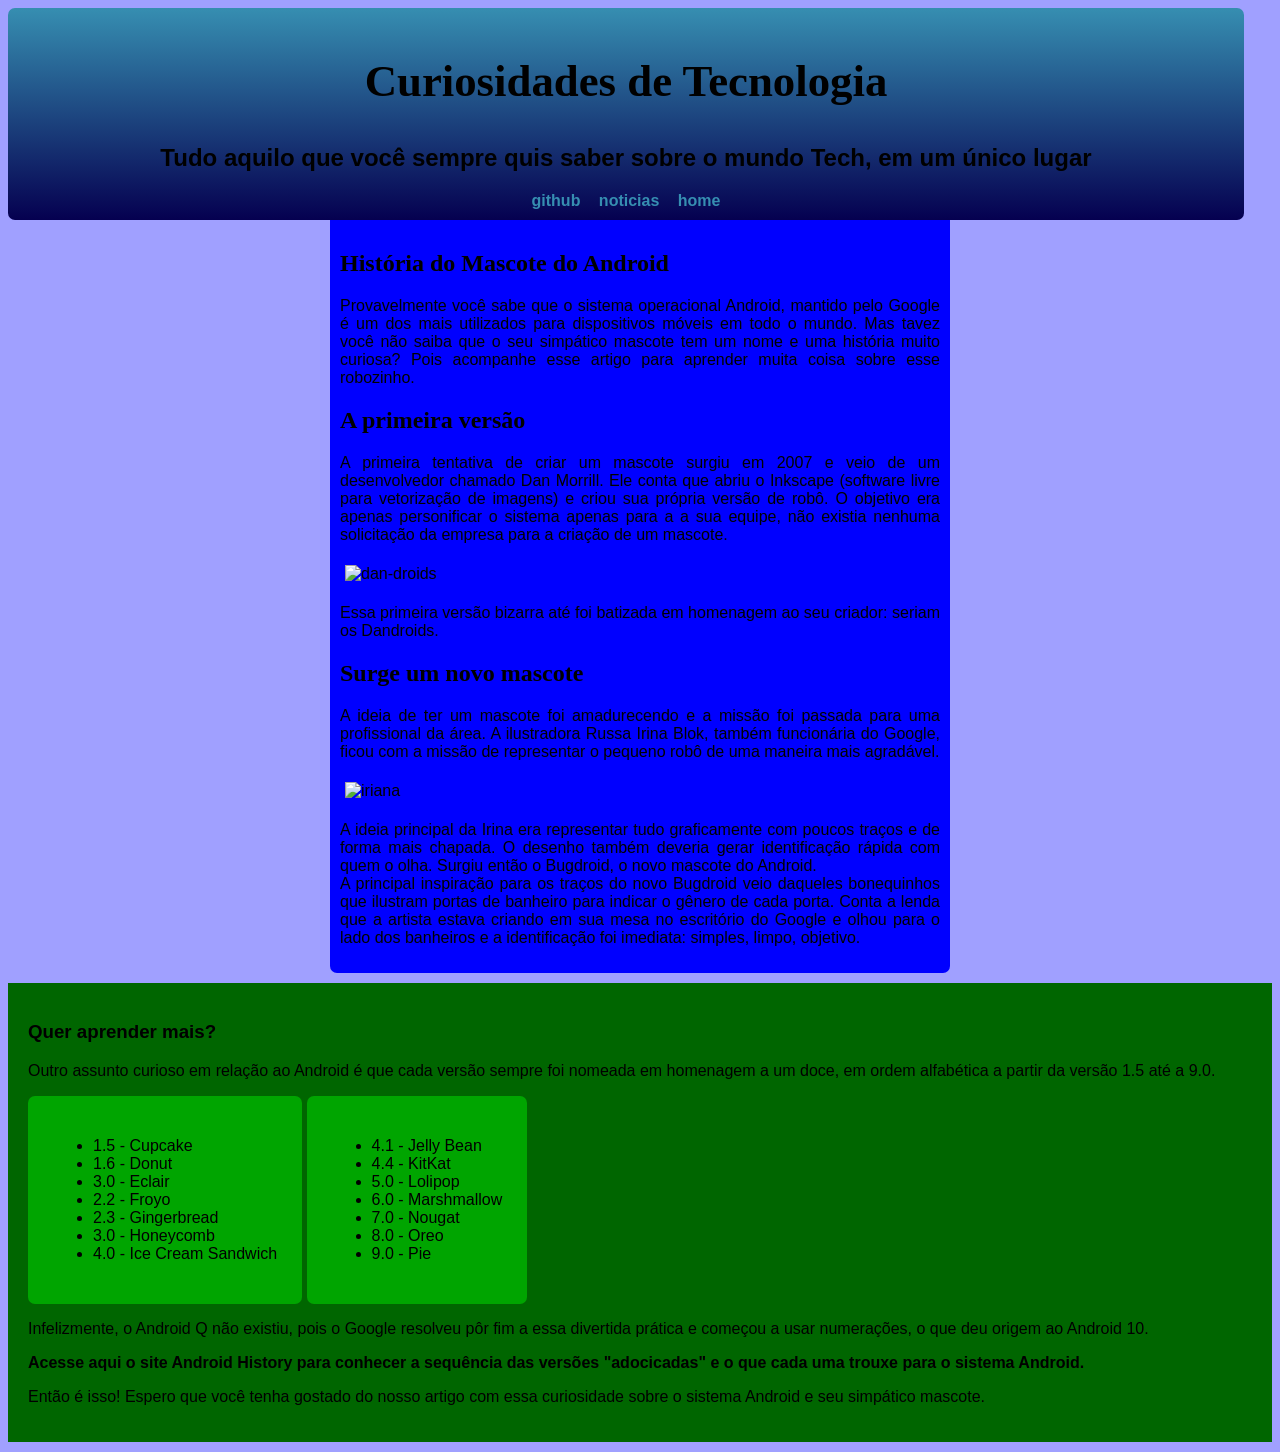
==== index.html.html @ dbcdc679 "adicionei e organizei" ====
<!DOCTYPE html>
<html lang="pt-br">
<head>
    <meta charset="UTF-8">
    <meta name="viewport" content="width=device-width, initial-scale=1.0">
    <title>curiosiddes tech</title>
    <link rel="stylesheet" href="style.css">
    <link rel="shortcut icon" href="favicon.ico" type="image/x-icon">
</head>
<body>
    <header>
       <nav> <h1>Curiosidades de Tecnologia</h1>
        <h2>Tudo aquilo que você sempre quis saber sobre o mundo Tech, em um único lugar</h2>
        <a href="https://github.com/pyetrosoares150-max" target="_blank">github</a>
        <a href="noticias.html">noticias</a>
        <a href="home.html">home</a> 
         </nav>
    </header>
    <main>
        <h2>História do Mascote do Android</h2>
        <p>Provavelmente você sabe que o sistema operacional Android, mantido pelo Google é um dos mais utilizados para dispositivos móveis em todo o mundo. Mas tavez você não saiba que o seu simpático mascote tem um nome e uma história muito curiosa? Pois acompanhe esse artigo para aprender muita coisa sobre esse robozinho.</p>
        <h2>A primeira versão</h2> <p>A primeira tentativa de criar um mascote surgiu em 2007 e veio de um desenvolvedor chamado Dan Morrill. Ele conta que abriu o Inkscape (software livre para vetorização de imagens) e criou sua própria versão de robô. O objetivo era apenas personificar o sistema apenas para a a sua equipe, não existia nenhuma solicitação da empresa para a criação de um mascote.</p>
        <source media="(max-width:290px)" srcset="dan-droids-pq-300.png">
        <img src="dan-droids-pq.png" alt="dan-droids">
        <p>Essa primeira versão bizarra até foi batizada em homenagem ao seu criador: seriam os Dandroids.</p>
        <h2>Surge um novo mascote</h2>
        <p>A ideia de ter um mascote foi amadurecendo e a missão foi passada para uma profissional da área. A ilustradora Russa Irina Blok, também funcionária do Google, ficou com a missão de representar o pequeno robô de uma maneira mais agradável.</p>
        <source media="(max-width: 290px)" srcset="irina-blok-pq-300.jpg">
        <img src="irina-blok-pq.jpg" alt="iriana">
        </source> <p>A ideia principal da Irina era representar tudo graficamente com poucos traços e de forma mais chapada. O desenho também deveria gerar identificação rápida com quem o olha. Surgiu então o Bugdroid, o novo mascote do Android. <br>
        A principal inspiração para os traços do novo Bugdroid veio daqueles bonequinhos que ilustram portas de banheiro para indicar o gênero de cada porta. Conta a lenda que a artista estava criando em sua mesa no escritório do Google e olhou para o lado dos banheiros e a identificação foi imediata: simples, limpo, objetivo.</p>
    </main>
    <footer> <h3>Quer aprender mais? </h2>
        <p>Outro assunto curioso em relação ao Android é que cada versão sempre foi nomeada em homenagem a um doce, em ordem alfabética a partir da versão 1.5 até a 9.0.</p>
        <div id="divone"> 
            <ul><li>1.5 - Cupcake</li>
            <li>1.6 - Donut</li>
            <li>3.0 - Eclair</li>
            <li>2.2 - Froyo</li>
            <li>2.3 - Gingerbread</li>
            <li>3.0 - Honeycomb</li>
            <li>4.0 - Ice Cream Sandwich</li>
            </div>
        <div id="divtwo">
            <ul>
            <li>4.1 - Jelly Bean</li>
            <li>4.4 - KitKat</li>
            <li>5.0 - Lolipop</li> 
            <li>6.0 - Marshmallow</li>
            <li>7.0 - Nougat</li>
            <li>8.0 - Oreo</li>
            <li>9.0 - Pie</li>
            </ul>
        </div>
        </ul>
        <p>Infelizmente, o Android Q não existiu, pois o Google resolveu pôr fim a essa divertida prática e começou a usar numerações, o que deu origem ao Android 10.</p>
        <a href="#">Acesse aqui o site Android History para conhecer a sequência das versões "adocicadas" e o que cada uma trouxe para o sistema Android.</a>
        <p>Então é isso! Espero que você tenha gostado do nosso artigo com essa curiosidade sobre o sistema Android e seu simpático mascote.</p>
    </footer>
    
</body>
</html>
---- style.css ----
@charset "UTF-8" ;
@font-face {
    font-family: face;
    src: url(idroid.otf);
}
@import url('https://fonts.googleapis.com/css2?family=Oswald:wght@200..700&display=swap');
*:root {
    --cor0: #0300a1;
    --cordofundo: #368eb1;
    --cor01:#a6ff00e3;
    --cor02:#a800a0;
    --cor03:#0000ff;
    --cor04:#006600;
    --cor05:#00a500;
    --cor:#050050;
    }
body{
    background-color: #a0a0ff;
    text-align: justify;
}
 nav{
    background-color: transparent;
    background-image: none;
 }
header{
    background-color: var(--cordofundo);
    background-image:linear-gradient(to bottom, var(--cordofundo), var(--cor ));
    padding: 10px;
    font-family: "Oswald" , sans-serif;
    font-optical-sizing: auto;
    font-style: normal;
    text-align: center;
    margin-bottom: -10px;
    border-radius: 7px;
    max-width: 95vw;
}
header > nav > h1{
    font-size: 2.8em;
    font-family: "face" ;
}
header > nav > a {
    color: #368eb1;
    text-decoration:none;
    font-weight: bold;
    padding: 7px;
}
header > nav > a:hover{
    padding: 5px;
    font-weight: bold;
    border-radius: 7px;
    background-color: #a6ff00e3;
    color: #a800a0;
    transition-duration: 0.5s;
}
main {
    background-color: #0000ff;
    padding: 10px;
    margin-top: -10px;
    text-align: justify;
    font-family: Arial, Helvetica, sans-serif ;
    margin-top: 10px;
    margin-bottom: 10px;
    margin-left: auto;
    margin-right: auto;
    margin-bottom: auto;
    border-radius: 7px;
    border-top-left-radius: 0px;
    border-top-right-radius: 0px;
    max-width: 600px;
    min-width: 300px;
}

img {
    padding: 5px;
    display: block;
    margin: auto;
    min-width:280px;
}
footer {
    background-color : #006600 ; 
    padding: 20px;
    font-family: Arial, Helvetica, sans-serif;
    padding-top: -10px;
    margin: 10px 0px;
}
footer > a {
    color: #000000;
    text-decoration: none;
    font-weight: bold;
}
main > h2 {
    font-family: face;
    
}
div{
    display: inline-block;
    padding: 25px ;
    background-color: #00a500;
    border-radius: 7px;
    
}
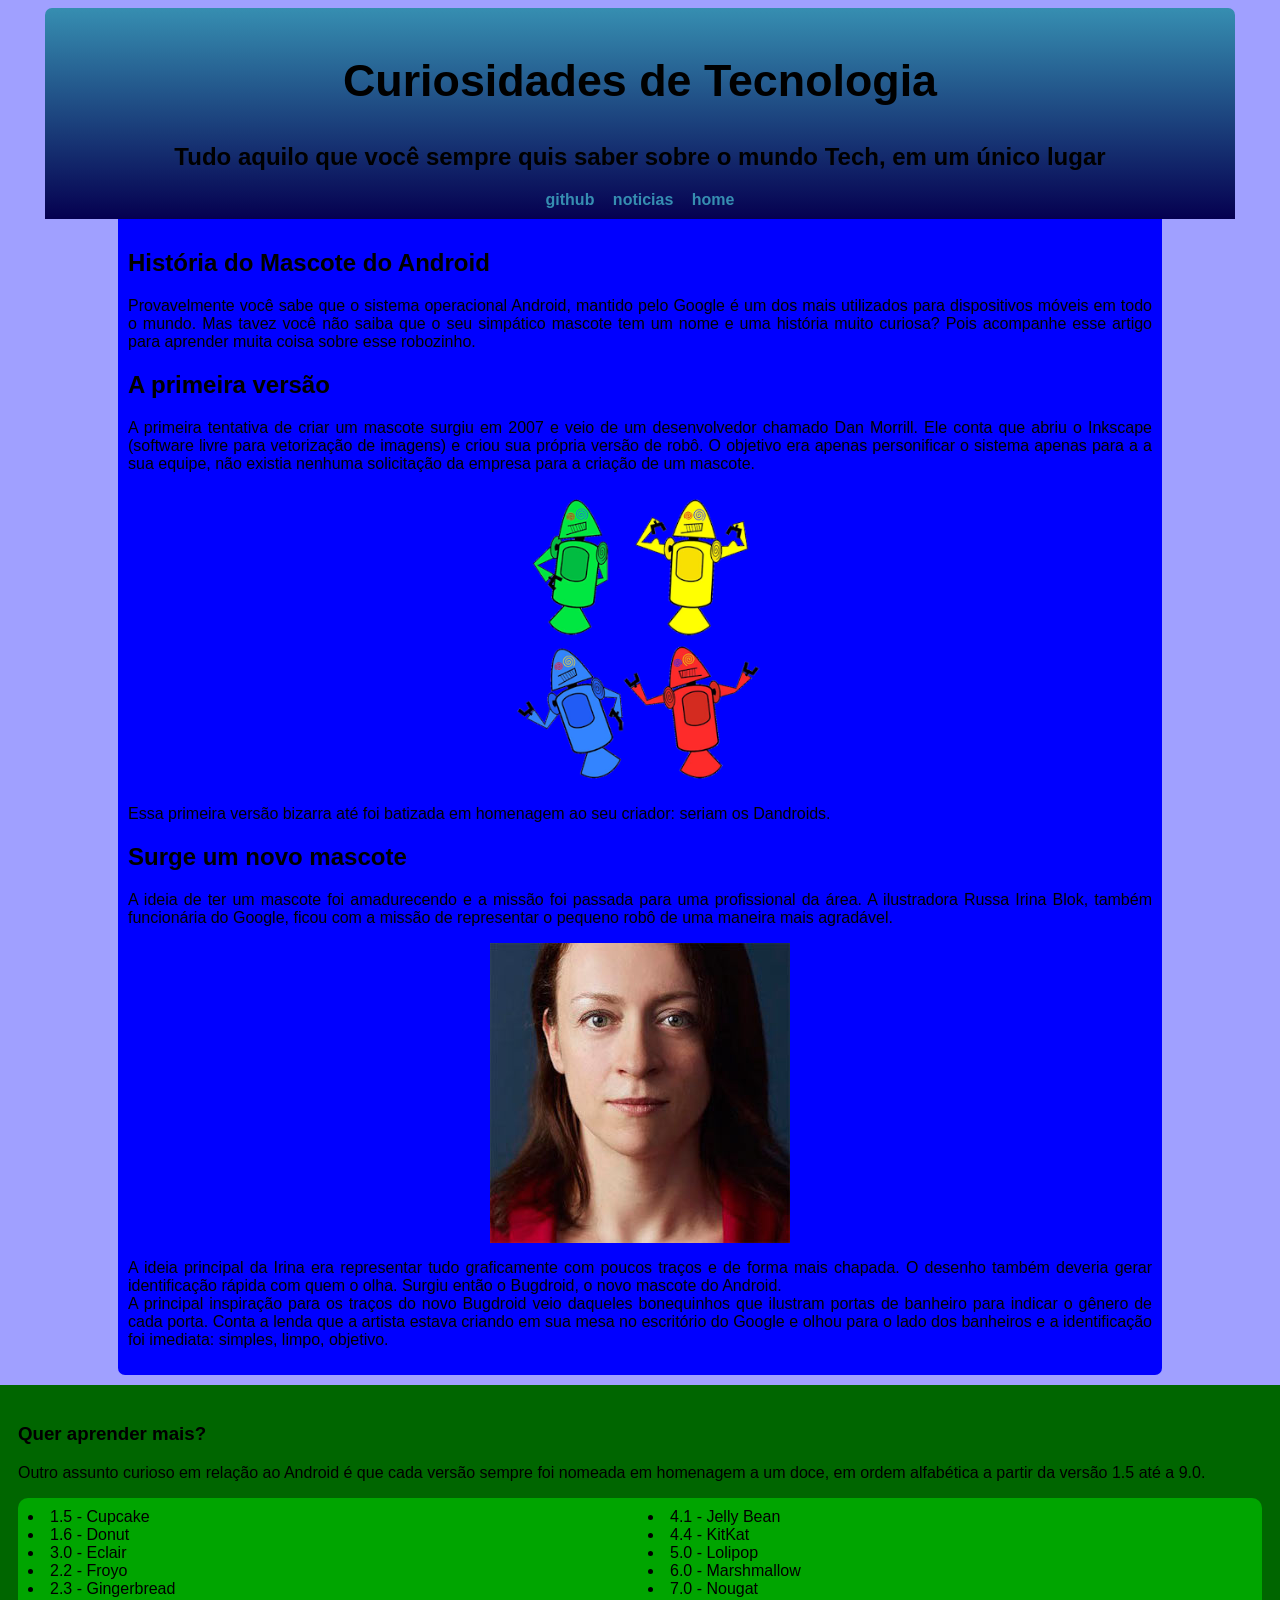
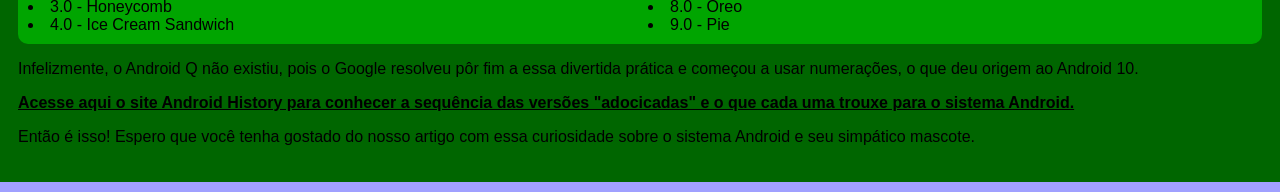
==== commit 8b97d5b2: "resolvi quase tudo falta alinhar o head com o main" ====
--- a/index.html.html
+++ b/index.html.html
@@ -5,7 +5,7 @@
     <meta name="viewport" content="width=device-width, initial-scale=1.0">
     <title>curiosiddes tech</title>
     <link rel="stylesheet" href="style.css">
-    <link rel="shortcut icon" href="favicon.ico" type="image/x-icon">
+    <link rel="shortcut icon" href="arquivos/favicon.ico" type="image/x-icon">
 </head>
 <body>
     <header>
@@ -20,29 +20,24 @@
         <h2>História do Mascote do Android</h2>
         <p>Provavelmente você sabe que o sistema operacional Android, mantido pelo Google é um dos mais utilizados para dispositivos móveis em todo o mundo. Mas tavez você não saiba que o seu simpático mascote tem um nome e uma história muito curiosa? Pois acompanhe esse artigo para aprender muita coisa sobre esse robozinho.</p>
         <h2>A primeira versão</h2> <p>A primeira tentativa de criar um mascote surgiu em 2007 e veio de um desenvolvedor chamado Dan Morrill. Ele conta que abriu o Inkscape (software livre para vetorização de imagens) e criou sua própria versão de robô. O objetivo era apenas personificar o sistema apenas para a a sua equipe, não existia nenhuma solicitação da empresa para a criação de um mascote.</p>
-        <source media="(max-width:290px)" srcset="dan-droids-pq-300.png">
-        <img src="dan-droids-pq.png" alt="dan-droids">
+        <div id="dandroids"></div>
         <p>Essa primeira versão bizarra até foi batizada em homenagem ao seu criador: seriam os Dandroids.</p>
         <h2>Surge um novo mascote</h2>
         <p>A ideia de ter um mascote foi amadurecendo e a missão foi passada para uma profissional da área. A ilustradora Russa Irina Blok, também funcionária do Google, ficou com a missão de representar o pequeno robô de uma maneira mais agradável.</p>
-        <source media="(max-width: 290px)" srcset="irina-blok-pq-300.jpg">
-        <img src="irina-blok-pq.jpg" alt="iriana">
+        <div id="irina"></div>
         </source> <p>A ideia principal da Irina era representar tudo graficamente com poucos traços e de forma mais chapada. O desenho também deveria gerar identificação rápida com quem o olha. Surgiu então o Bugdroid, o novo mascote do Android. <br>
         A principal inspiração para os traços do novo Bugdroid veio daqueles bonequinhos que ilustram portas de banheiro para indicar o gênero de cada porta. Conta a lenda que a artista estava criando em sua mesa no escritório do Google e olhou para o lado dos banheiros e a identificação foi imediata: simples, limpo, objetivo.</p>
     </main>
     <footer> <h3>Quer aprender mais? </h2>
         <p>Outro assunto curioso em relação ao Android é que cada versão sempre foi nomeada em homenagem a um doce, em ordem alfabética a partir da versão 1.5 até a 9.0.</p>
-        <div id="divone"> 
-            <ul><li>1.5 - Cupcake</li>
+            <ul>
+            <li>1.5 - Cupcake</li>
             <li>1.6 - Donut</li>
             <li>3.0 - Eclair</li>
             <li>2.2 - Froyo</li>
             <li>2.3 - Gingerbread</li>
             <li>3.0 - Honeycomb</li>
             <li>4.0 - Ice Cream Sandwich</li>
-            </div>
-        <div id="divtwo">
-            <ul>
             <li>4.1 - Jelly Bean</li>
             <li>4.4 - KitKat</li>
             <li>5.0 - Lolipop</li> 
@@ -51,8 +46,6 @@
             <li>8.0 - Oreo</li>
             <li>9.0 - Pie</li>
             </ul>
-        </div>
-        </ul>
         <p>Infelizmente, o Android Q não existiu, pois o Google resolveu pôr fim a essa divertida prática e começou a usar numerações, o que deu origem ao Android 10.</p>
         <a href="#">Acesse aqui o site Android History para conhecer a sequência das versões "adocicadas" e o que cada uma trouxe para o sistema Android.</a>
         <p>Então é isso! Espero que você tenha gostado do nosso artigo com essa curiosidade sobre o sistema Android e seu simpático mascote.</p>
--- a/style.css
+++ b/style.css
@@ -1,6 +1,6 @@
 @charset "UTF-8" ;
 @font-face {
-    font-family: face;
+    font-family: idroid;
     src: url(idroid.otf);
 }
 @import url('https://fonts.googleapis.com/css2?family=Oswald:wght@200..700&display=swap');
@@ -31,12 +31,14 @@
     font-style: normal;
     text-align: center;
     margin-bottom: -10px;
-    border-radius: 7px;
-    max-width: 95vw;
+    border-radius: 7px 7px 0px 0px;
+    max-width: 91.4vw;
+    min-width: 300px;
+    margin: auto;
+    margin-bottom: -10px;
 }
 header > nav > h1{
     font-size: 2.8em;
-    font-family: "face" ;
 }
 header > nav > a {
     color: #368eb1;
@@ -67,14 +69,14 @@
     border-top-left-radius: 0px;
     border-top-right-radius: 0px;
     max-width: 600px;
-    min-width: 300px;
+    min-width: 80vw;
 }
-
-img {
-    padding: 5px;
-    display: block;
-    margin: auto;
-    min-width:280px;
+ul{
+    columns: 2;
+    background-color: #00a500;
+    border-radius: 10px;
+    padding: 10px;
+    list-style-position: inside;
 }
 footer {
     background-color : #006600 ; 
@@ -82,21 +84,32 @@
     font-family: Arial, Helvetica, sans-serif;
     padding-top: -10px;
     margin: 10px 0px;
+    margin-left: -10px;
+    margin-right: -10px;
 }
 footer > a {
     color: #000000;
-    text-decoration: none;
     font-weight: bold;
 }
-main > h2 {
-    font-family: face;
-    
+#dandroids{
+    background-image: url(arquivos/dan-droids-pq-300.png);
+    width: 300px;
+    height: 300px;
+    background-size: contain;
+    margin: auto;
+    max-width: 550px;
+    min-width: 270px;
+    background-repeat: no-repeat;
+    background-position: center;
 }
-div{
-    display: inline-block;
-    padding: 25px ;
-    background-color: #00a500;
-    border-radius: 7px;
-    
+#irina{
+    background-image: url(arquivos/irina-blok-pq-300.jpg);
+    width: 300px;
+    height: 300px;
+    background-size: contain;
+    margin: auto;
+    max-width: 550px;
+    min-width: 270px;
+    background-repeat: no-repeat;
+    background-position: center;
 }
-
